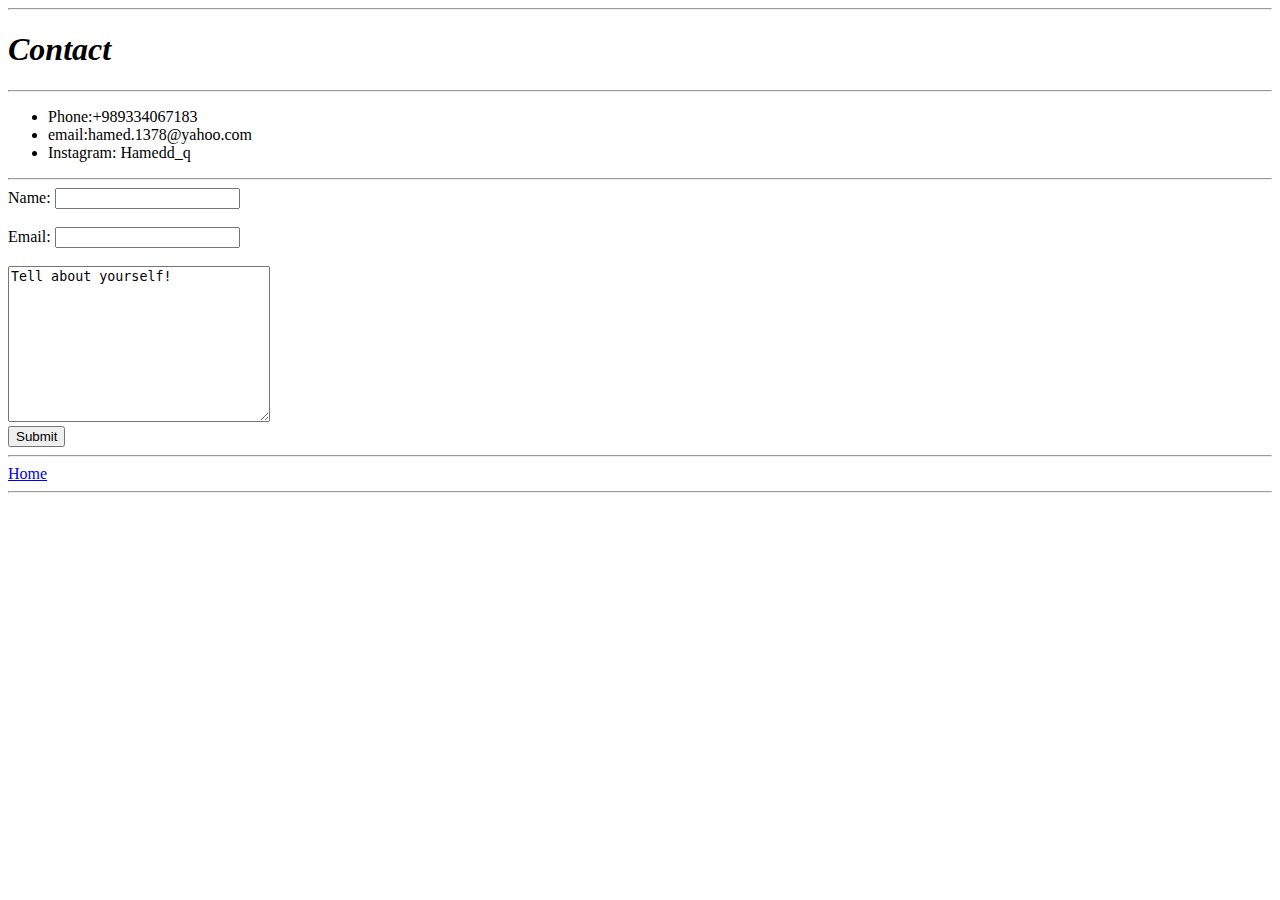
==== contact.html @ 1a70e825 "Add files via upload" ====
<!DOCTYPE html>
<html lang="en">
<head>
    <meta charset="UTF-8">
    <meta http-equiv="X-UA-Compatible" content="IE=edge">
    <meta name="viewport" content="width=device-width, initial-scale=1.0">
    <title>Contacts</title>
    <link rel="stylesheet" href="/css/style.css">
</head>
<body>
    <hr>
    <h1><em>Contact</em></h1>
    <hr>
    <ul>
        <li>Phone:+989334067183</li>
        <li>email:hamed.1378@yahoo.com</li>
        <li>Instagram: Hamedd_q</li>
    </ul>
    <hr>
    <form action="mailto:hamedghasemi99999@gmail.com">
        <label for="Your Name">Name:
            <input type="text">
        </label>
        <br>
        <br>
        <label for="Your Email">Email:
            <input type="email">
        </label>
        <br>
        <br>
        <textarea name="Bio" id="" cols="30" rows="10">Tell about yourself!</textarea>
        <br>
        <input type="submit">
    </form>
    <hr>
    <a href="/index.html">Home</a>
    <hr>
</body>
</html>
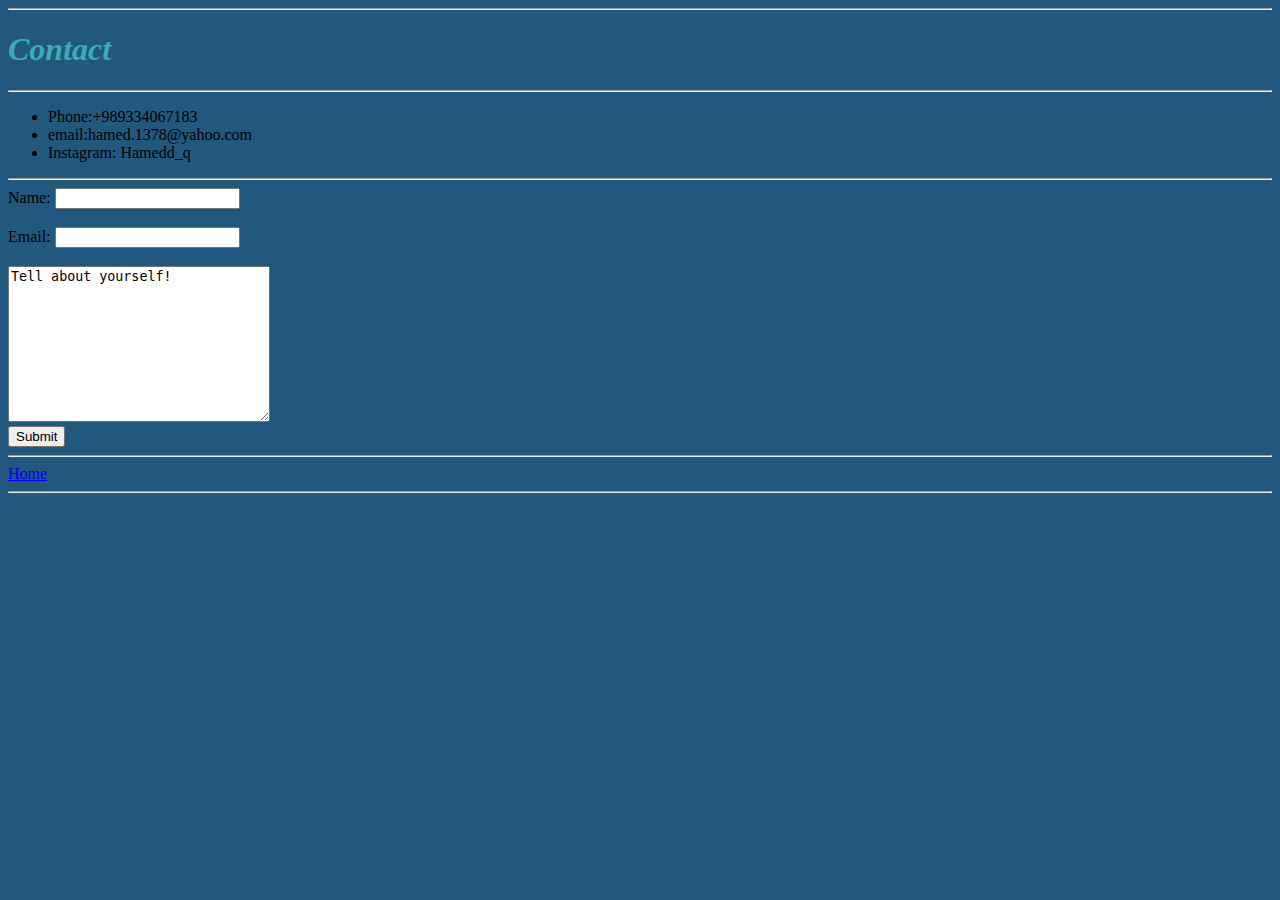
==== commit 52823e41: "Update contact.html" ====
--- a/contact.html
+++ b/contact.html
@@ -5,7 +5,7 @@
     <meta http-equiv="X-UA-Compatible" content="IE=edge">
     <meta name="viewport" content="width=device-width, initial-scale=1.0">
     <title>Contacts</title>
-    <link rel="stylesheet" href="/css/style.css">
+    <link rel="stylesheet" href="style.css">
 </head>
 <body>
     <hr>
@@ -36,4 +36,4 @@
     <a href="/index.html">Home</a>
     <hr>
 </body>
-</html>+</html>
--- a/style.css
+++ b/style.css
@@ -0,0 +1,9 @@
+body {
+    background-color: #22577E;
+}
+h1 {
+    color: #3BACB6;
+}
+h2 {
+    color: #3BACB6;
+}